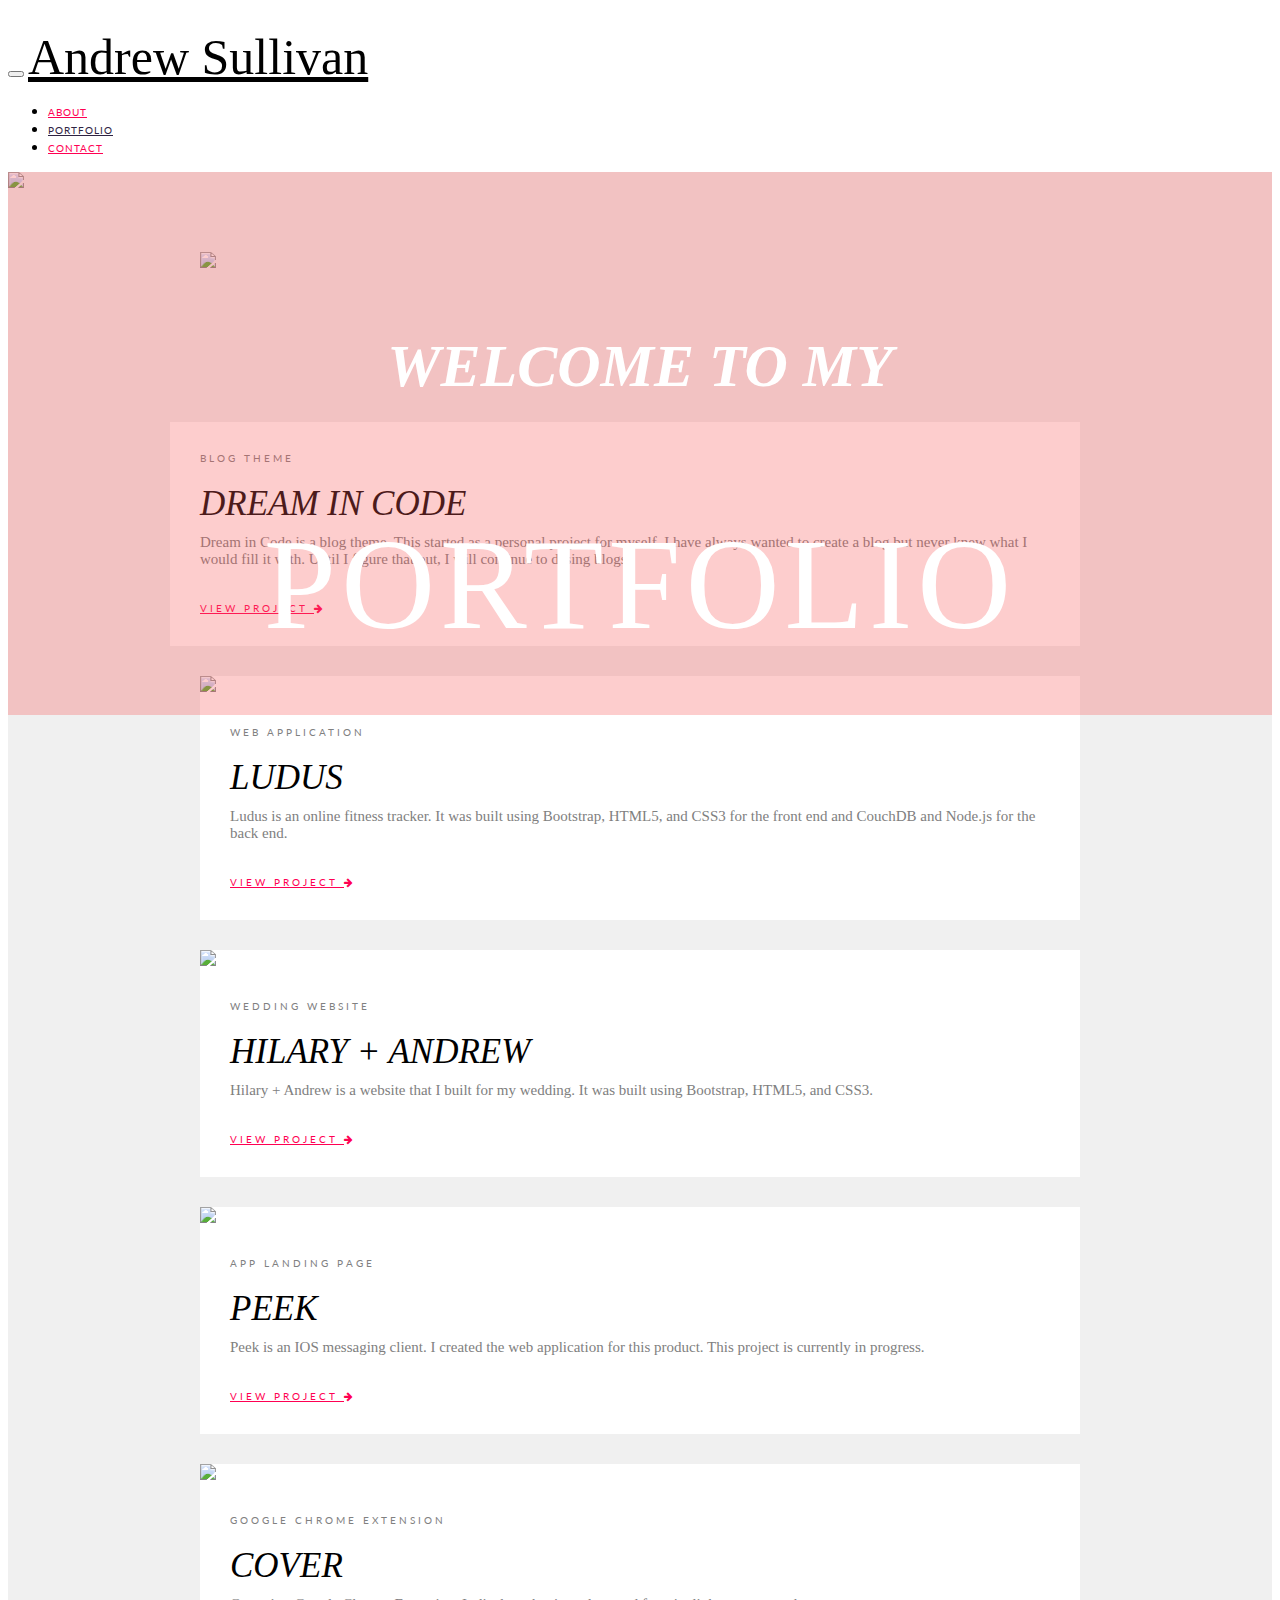
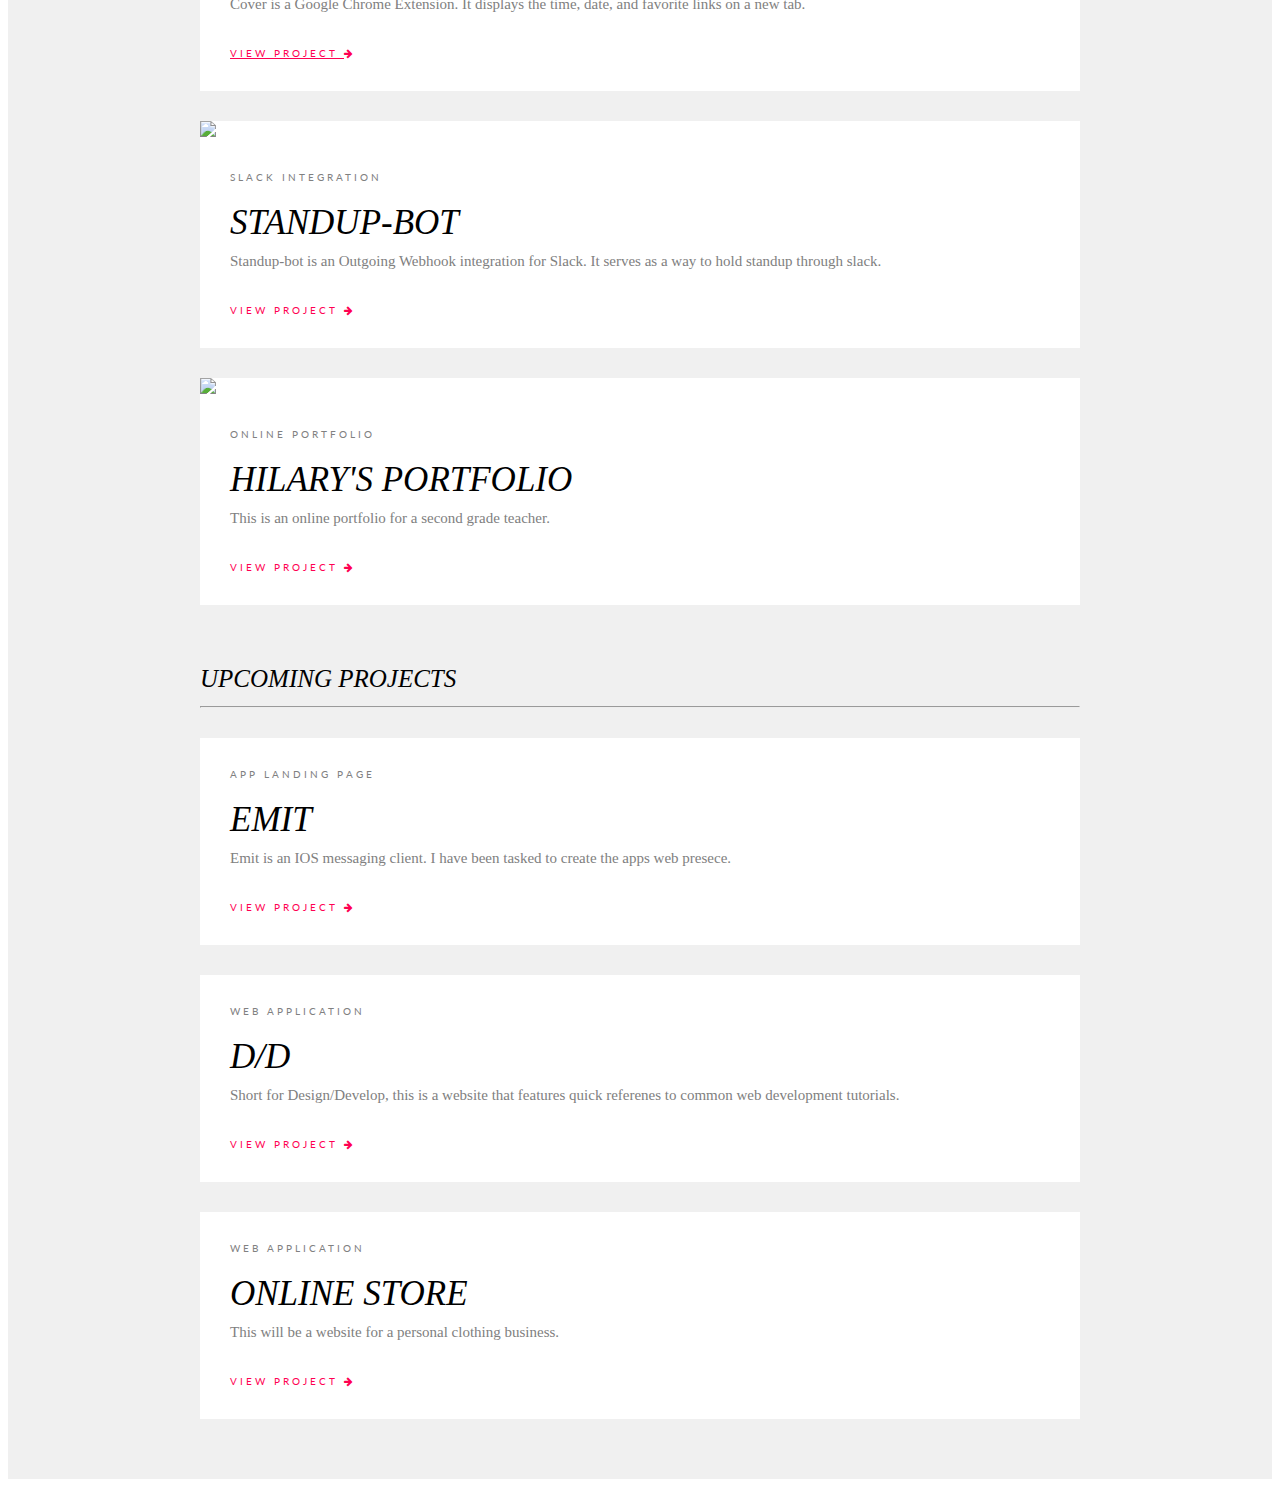
==== portfolio.html @ d357f7a8 "added contact page" ====
<!DOCTYPE html>
<html lang="en">
  <head>
    <meta charset="utf-8">
    <meta http-equiv="X-UA-Compatible" content="IE=edge">
    <meta name="viewport" content="width=device-width, initial-scale=1">
    <meta name="description" content="">
    <meta name="author" content="">

    <title>Andrew Sullivan - Portfolio</title>

    <!-- Bootstrap core CSS -->
    <link href="css/bootstrap.min.css" rel="stylesheet">

    <!-- Custom styles for this template -->
    <link href="landing.css" rel="stylesheet">

    <!-- Custom Fonts -->
    <link href='http://fonts.googleapis.com/css?family=Lato:400,100,300,700,900' rel='stylesheet' type='text/css'>
    <link rel="stylesheet" href="https://maxcdn.bootstrapcdn.com/font-awesome/4.4.0/css/font-awesome.min.css">
    <link rel="stylesheet" href="https://cdn.rawgit.com/konpa/devicon/89f2f44ba07ea3fff7e561c2142813b278c2d6c6/devicon.min.css">

    <script src="js/ie-emulation-modes-warning.js"></script>

    <script src="https://ajax.googleapis.com/ajax/libs/jquery/1.11.3/jquery.min.js"></script>

  </head>

  <body>

    <nav class="navbar">
      <div class="container">
        <div class="navbar-header">
          <button type="button" class="navbar-toggle collapsed" data-toggle="collapse" data-target="#navbar" aria-expanded="false" aria-controls="navbar">
            <span class="sr-only">Toggle navigation</span>
            <span class="icon-bar"></span>
            <span class="icon-bar"></span>
            <span class="icon-bar"></span>
          </button>
          <a class="navbar-brand" href="index.html">Andrew Sullivan</a>
        </div>
        <div id="navbar" class="collapse navbar-collapse">
          <ul class="nav navbar-nav navbar-right">
            <li><a href="index.html">about</a></li>
            <li class="active"><a href="#">Portfolio</a></li>
            <li><a href="contact.html">Contact</a></li>
          </ul>
        </div>
      </div>
    </nav>

    <div class="no-padding">
      <div class="container-fluid">
        <div class="row no-gutter">
          <div class="col-md-12">
            <div class="portfolio-banner">
            <div class="color-layer-3"></div>
            <img src="img/banner/portfolio-3.jpg" style="width:100%">              
              <div class="banner-heading">
                <h1>Welcome to my</h1>
                <h2>portfolio</h2>
                <!-- <h3>This is home to projects that I have made and some that I am still making.  Some of these have been made for other people, but most are my own passion projects.</h3>
                <h3><a class="btn btn-custom" href="#portfolio" role="button">Take a look</a></h3> -->
              </div>
            </div>
          </div>
      </div>
    </div>

    <div class="portfolio-container" id="portfolio">
      <div class="row">
        <div class="col-md-6 col-sm-12">
          <div class="portfolio-image-large">
            <img src="img/dreamincode/ast2-edit-2.jpg" style="width:100%">
          </div>
        </div>
        <div class="spacing"></div>
        <div class="spacing"></div>
        <div class="spacing"></div>
        <div class="spacing"></div>
        <div class="spacing"></div>
        <div class="col-md-6 col-sm-12">
          <div class="portfolio-item-large">
            <div class="portfolio-category">blog theme</div>
            <div class="portfolio-title">Dream in Code</div>
            <div class="portfolio-description">Dream in Code is a blog theme.  This started as a personal project for myself.  I have always wanted to create a blog but never knew what I would fill it with.  Until I figure that out, I will continue to desing blogs.</div>
            <a class="portfolio-link" href="http://atsullivan.github.io/CodeBlog/" target="_blank">view project <i class="fa fa-arrow-right"></i></a>
            <div class="spacing"></div>
          </div>
        </div>
      </div>
      <div class="row">
        <div class="col-md-4">
          <div class="portfolio-item">
            <img src="img/ludus/bg7.jpg" style="width:100%">
            <div class="portfolio-category">web application</div>
            <div class="portfolio-title">Ludus</div>
            <div class="portfolio-description">Ludus is an online fitness tracker.  It was built using Bootstrap, HTML5, and CSS3 for the front end and CouchDB and Node.js for the back end.</div>
            <a class="portfolio-link" href="http://atsullivan.github.io/Ludus1/" target="_blank">view project <i class="fa fa-arrow-right"></i></a>
          </div>
        </div>
        <div class="col-md-4">
          <div class="portfolio-item">
            <img src="img/ha/bg.jpg" style="width:100%">
            <div class="portfolio-category">wedding website</div>
            <div class="portfolio-title">Hilary + Andrew</div>
            <div class="portfolio-description">Hilary + Andrew is a website that I built for my wedding.  It was built using Bootstrap, HTML5, and CSS3.</div>
            <a class="portfolio-link" href="http://atsullivan.github.io/Wedding/" target="_blank">view project <i class="fa fa-arrow-right"></i></a>
          </div>
        </div>
        <div class="col-md-4">
          <div class="portfolio-item">
            <img src="img/peek.jpg" style="width:100%">
            <div class="portfolio-category">app landing page</div>
            <div class="portfolio-title">Peek</div>
            <div class="portfolio-description">Peek is an IOS messaging client.  I created the web application for this product.  This project is currently in progress.</div>
            <a class="portfolio-link" href="http://atsullivan.github.io/Peek/" target="_blank">view project <i class="fa fa-arrow-right"></i></a>
          </div>
        </div>
      </div>






      <div class="row">
        <div class="col-md-4">
          <div class="portfolio-item">
            <img src="img/cover.jpg" style="width:100%">
            <div class="portfolio-category">Google Chrome Extension</div>
            <div class="portfolio-title">Cover</div>
            <div class="portfolio-description">Cover is a Google Chrome Extension.  It displays the time, date, and favorite links on a new tab.</div>
            <a class="portfolio-link" href="https://github.com/atsullivan/newtab" target="_blank">view project <i class="fa fa-arrow-right"></i></a>
          </div>
        </div>
        <div class="col-md-4">
          <div class="portfolio-item">
            <img src="img/slackbot.jpg" style="width:100%">
            <div class="portfolio-category">slack integration</div>
            <div class="portfolio-title">Standup-bot</div>
            <div class="portfolio-description">Standup-bot is an Outgoing Webhook integration for Slack.  It serves as a way to hold standup through slack.</div>
            <a class="portfolio-link">view project <i class="fa fa-arrow-right"></i></a>
          </div>
        </div>
        <div class="col-md-4">
          <div class="portfolio-item">
            <img src="img/hp.jpg" style="width:100%">
            <div class="portfolio-category">online portfolio</div>
            <div class="portfolio-title">Hilary's Portfolio</div>
            <div class="portfolio-description">This is an online portfolio for a second grade teacher.</div>
            <a class="portfolio-link">view project <i class="fa fa-arrow-right"></i></a>
          </div>
        </div>
      </div>
      <div class="spacing"></div>
      <div class="spacing"></div>



      <div class="upcoming-header">
        Upcoming Projects
        <hr>
      </div>
      <div class="row">
        <div class="col-md-4">
          <div class="portfolio-item">
            <div class="portfolio-category">App landing page</div>
            <div class="portfolio-title">Emit</div>
            <div class="portfolio-description">Emit is an IOS messaging client.  I have been tasked to create the apps web presece.</div>
            <a class="portfolio-link">view project <i class="fa fa-arrow-right"></i></a>
          </div>
        </div>
        <div class="col-md-4">
          <div class="portfolio-item">
            <div class="portfolio-category">web application</div>
            <div class="portfolio-title">d/d</div>
            <div class="portfolio-description">Short for Design/Develop, this is a website that features quick referenes to common web development tutorials.</div>
            <a class="portfolio-link">view project <i class="fa fa-arrow-right"></i></a>
          </div>
        </div>
        <div class="col-md-4">
          <div class="portfolio-item">
            <div class="portfolio-category">web application</div>
            <div class="portfolio-title">Online Store</div>
            <div class="portfolio-description">This will be a website for a personal clothing business.</div>
            <a class="portfolio-link">view project <i class="fa fa-arrow-right"></i></a>
          </div>
        </div>
      </div>

      <div class="spacing"></div>
      <div class="spacing"></div>



      <!-- <div class="github-banner">
        <img src="img/water.jpg" style="width:100%">
      </div>

      <div class="spacing"></div>
      <div class="spacing"></div> -->


    </div>

    <script type="text/javascript">
      $(function() {
        $('a[href*=#]:not([href=#])').click(function() {
          if (location.pathname.replace(/^\//,'') == this.pathname.replace(/^\//,'') && location.hostname == this.hostname) {
            var target = $(this.hash);
            target = target.length ? target : $('[name=' + this.hash.slice(1) +']');
            if (target.length) {
              $('html,body').animate({
                scrollTop: target.offset().top
              }, 1000);
              return false;
            }
          }
        });
      });
    </script>

    <!-- Bootstrap core JavaScript
    ================================================== -->
    <!-- Placed at the end of the document so the pages load faster -->
    <script src="https://ajax.googleapis.com/ajax/libs/jquery/1.11.3/jquery.min.js"></script>
    <script src="js/bootstrap.min.js"></script>
    <!-- IE10 viewport hack for Surface/desktop Windows 8 bug -->
    <script src="js/ie10-viewport-bug-workaround.js"></script>
  </body>
</html>
---- landing.css ----
.no-padding {
     padding: 0;
     margin: 0;
}
.no-gutter > [class*=col-] {
     padding-right: 0;
     padding-left: 0;
}

.attention {
	font-weight: 900;
	color: #660066;
}

.navbar {
	padding-top: 20px;
}

.navbar .navbar-brand {
	color: black;
	font-family: 'Lato', sans-serif;
	font-family: 'RissaTypeface';
	font-size: 50px;
	-webkit-transition: 1s;
	/*font-weight: 900;*/
}

.navbar .navbar-brand:hover {
	color: #FF0052;
}

.navbar .navbar-nav > li > a {
	font-family: 'Lato', sans-serif;
	font-weight: 400;
	color: #FF0052;
	text-transform: uppercase;
	font-size: 10px;
	letter-spacing: 1px;
}

.navbar .navbar-nav > li > a:hover {
	color: #660066;
	background-color: white;
}

.navbar .navbar-nav > .active > a {
	color:  #2F2342;
}

.portfolio-banner {
	position: relative; 
	background-color: #f0f0f0;
	padding-bottom: 60px;
	/*background-image: url(img/bg.jpg);
	background-size: 100%;
	background-repeat: no-repeat;
	height: 700px;
	position: relative;
	width: 100%;*/
}

.banner-heading {
	position: absolute; 
    top: 120px; 
    left: 0; 
    width: 100%;
    border-width: 5px; 
	/*text-align: center;
	color: white;
	text-transform: uppercase;
	position: absolute;
	top: 200px;
	left: 0;
	width: 100%;*/
}

.banner-heading > h1 {
	font-family: 'Oranienbaum';
	font-style: italic;
	font-size: 60px;
	text-align: center;
	color: white;
	text-transform: uppercase;
}

.banner-heading > h2 {
	font-family: 'Unna';
	font-weight: 400;
	font-size: 130px;
	letter-spacing: 5px;
	text-align: center;
	color: white;
	text-transform: uppercase;
}

.banner-heading > h3 {
	font-family: 'Gidole';
	color: gray;
	color: white;
	width: 74%;
   	padding-left: 50%;
   	padding-bottom: 30px;
}

.banner h1 {
	text-align: left;
	color: #FF0052;
	padding-top: 50%;
	font-family: 'Lato', sans-serif;
	font-weight: 900;
	font-size: 40px;
}

.portfolio-container {
	padding-right: 15vw;
	padding-left: 15vw;
	background-color: #f0f0f0;
}


.portfolio-item-large {
	background-color: white;
	margin-left: -30px;
}

.portfolio-item {
	margin-top: 30px;
	padding-bottom: 30px;
	background-color: white;
}

.portfolio-category {
	font-family: 'Lato', sans-serif;
	font-weight: 400;
	text-transform: uppercase;
	letter-spacing: 3px;
	font-size: 10px;
	color: gray;
	padding-top: 30px;
	padding-bottom: 20px;
	padding-left: 30px;
}

.portfolio-title {
	font-family: 'Oranienbaum';
	font-family: 'Unna';
	font-style: italic;
	text-transform: uppercase;
	font-weight: 600;
	font-weight: 400;
	font-size: 35px;
	padding-left: 30px;
	padding-bottom: 10px;
}

.portfolio-description {
	font-family: 'Gidole';
	font-size: 15px;
	color: gray;
	padding-left: 30px;
	padding-right: 30px;
	padding-bottom: 30px;
}

.portfolio-link {
	padding-left: 30px;
	font-family: 'Lato', sans-serif;
	font-weight: 400;
	text-transform: uppercase;
	letter-spacing: 3px;
	font-size: 10px;
	color: #CFBFA6;
	color: #FF0052;
	-webkit-transition: 1s;
}

.portfolio-link:hover {
	color: black;
	cursor: pointer;
	text-decoration: none;
}

.upcoming-header {
	font-family: 'Unna';
	font-style: italic;
	text-transform: uppercase;
	font-weight: 600;
	font-weight: 400;
	font-size: 25px;
}

hr {
	display: block;
    margin-top: 0.5em;
    margin-bottom: 0.5em;
    margin-left: auto;
    margin-right: auto;
    border-style: inset;
    border-width: 1px;
}

.spacing {
	height: 30px;
}

.image-1 {
	background-image: url(img/wedding-3.jpg);
	background-size: 100%;
	height: 600px;
}

.color-layer-3 {
    background-color: rgba(247, 91, 91, 0.3);
    position: absolute;
    top: 0;
    left: 0;
    width: 100%;
    height: 543px;
}

.color-layer-4 {
    background-color: rgba(247, 91, 91, 0.3);
    position: absolute;
    top: 0;
    left: 0;
    width: 100%;
    height: 100%;
}

.intro {
	padding-top: 80px;
	padding-bottom: 80px;
	padding-left: 140px;
	padding-right: 140px;
}

.intro h1 {
	font-family: 'Pier Sans';
	font-weight: 600;
	font-size: 28px;
	color: #2F2342;
	letter-spacing: 1px;
	border-left: 5px solid #FF0052;
	padding-left: 10px;
}

.intro h2 {
	font-family: 'Lato', sans-serif;
	font-weight: 400;
	font-size: 22px;
	letter-spacing: 1px;
	line-height: 35px;
}

.extra-section {
	background-color: #E84545;
	padding-top: 80px;
	padding-bottom: 80px;
	padding-left: 160px;
	padding-right: 160px;
	text-align: center;
}

.philosophy-section {
	position: relative; 
	color: white;
}

.philosophy-section > .philosophy-content {
	position: absolute;
   	top: 200px; 
   	left: 0; 
   	width: 90%;
   	padding-left: 50%;
   	padding-top: 5%;
}

.philosophy-section > .philosophy-content > h1 {
	font-family: 'Pier Sans';
	/*font-weight: 600;*/
	font-size: 28px;
	letter-spacing: 1px;
	border-left: 5px solid #FF0052;
	padding-left: 10px;
}

.philosophy-section > .philosophy-content > h2 {
	font-family: 'Lato', sans-serif;
	font-weight: 400;
	font-size: 22px;
	letter-spacing: 1px;
	line-height: 35px;
	padding-bottom: 30px;
	padding-top: 15px;
}

.btn-custom {
	font-family: 'Lato', sans-serif;
	font-weight: 400;
	font-size: 22px;
	text-transform: uppercase;
	letter-spacing: 3px;
	line-height: 35px;
	border: 2px solid white;
	border-radius: 0;
	color: white;
	-webkit-transition: 1s;
}

.btn-custom:hover {
	color: #FF0052;
	background-color: white;
}

.skill {
	font-size: 90px;
	text-align: center;
	background-color: #E84545;
	padding-top: 30px;
	padding-bottom: 30px;
}

.footer {
	background-color: #E84545;
}

.contact-banner {
	position: relative; 
}

.contact-banner-text {
	position: absolute; 
    top: 180px; 
    left: 0; 
    width: 100%;
    text-align: center;
}

.contact-banner > .contact-banner-text > h1 {
    font-family: 'Oranienbaum';
	font-style: italic;
	font-size: 100px;
	color: white;
	text-transform: uppercase;
	margin-bottom: -10px;
}

.email {
	font-size: 20px;
	font-family: 'Lato', sans-serif;
	color: white;
	cursor: pointer;
	text-transform: uppercase;
	font-weight: 300;
	letter-spacing: 3px;
	-webkit-transition: 1s;
}

.email:hover {
	text-decoration: none;
	color: #FF0052;
}

.contact {
	/*padding-top: 80px;
	padding-bottom: 80px;
	padding-left: 140px;
	padding-right: 140px;*/
}

.contact h1 {
	font-family: 'Pier Sans';
	font-weight: 600;
	font-size: 28px;
	color: #2F2342;
	letter-spacing: 1px;
	border-left: 5px solid #FF0052;
	padding-left: 10px;
}

.contact-2 {
	padding-top: 100px;
	padding-bottom: 100px;
	text-align: center;
	font-size: 60px;
}

.social {
	text-transform: none;
}

.social:hover {
	cursor: pointer;
}

.pinterest {
	background-color: #cb2027;
}

.pinterest:hover {
	background-color: #DB6368;
}

.linkedin {
	background-color: #007bb5;
}

.linkedin:hover {
	background-color: #4DA3CB;
}

.github {
	background-color: #333;
}

.github:hover {
	background-color: #707070;
}

.facebook {
	background-color: #3b5998;
}

.facebook:hover {
	background-color: #768BB7;
}

.googleplus {
	background-color: #dd4b39;
}

.googleplus:hover {
	background-color: #E78174;
}

.mail {
	background-color: #FF0052;
}

.mail:hover {
	background-color: #FF4D86;
}
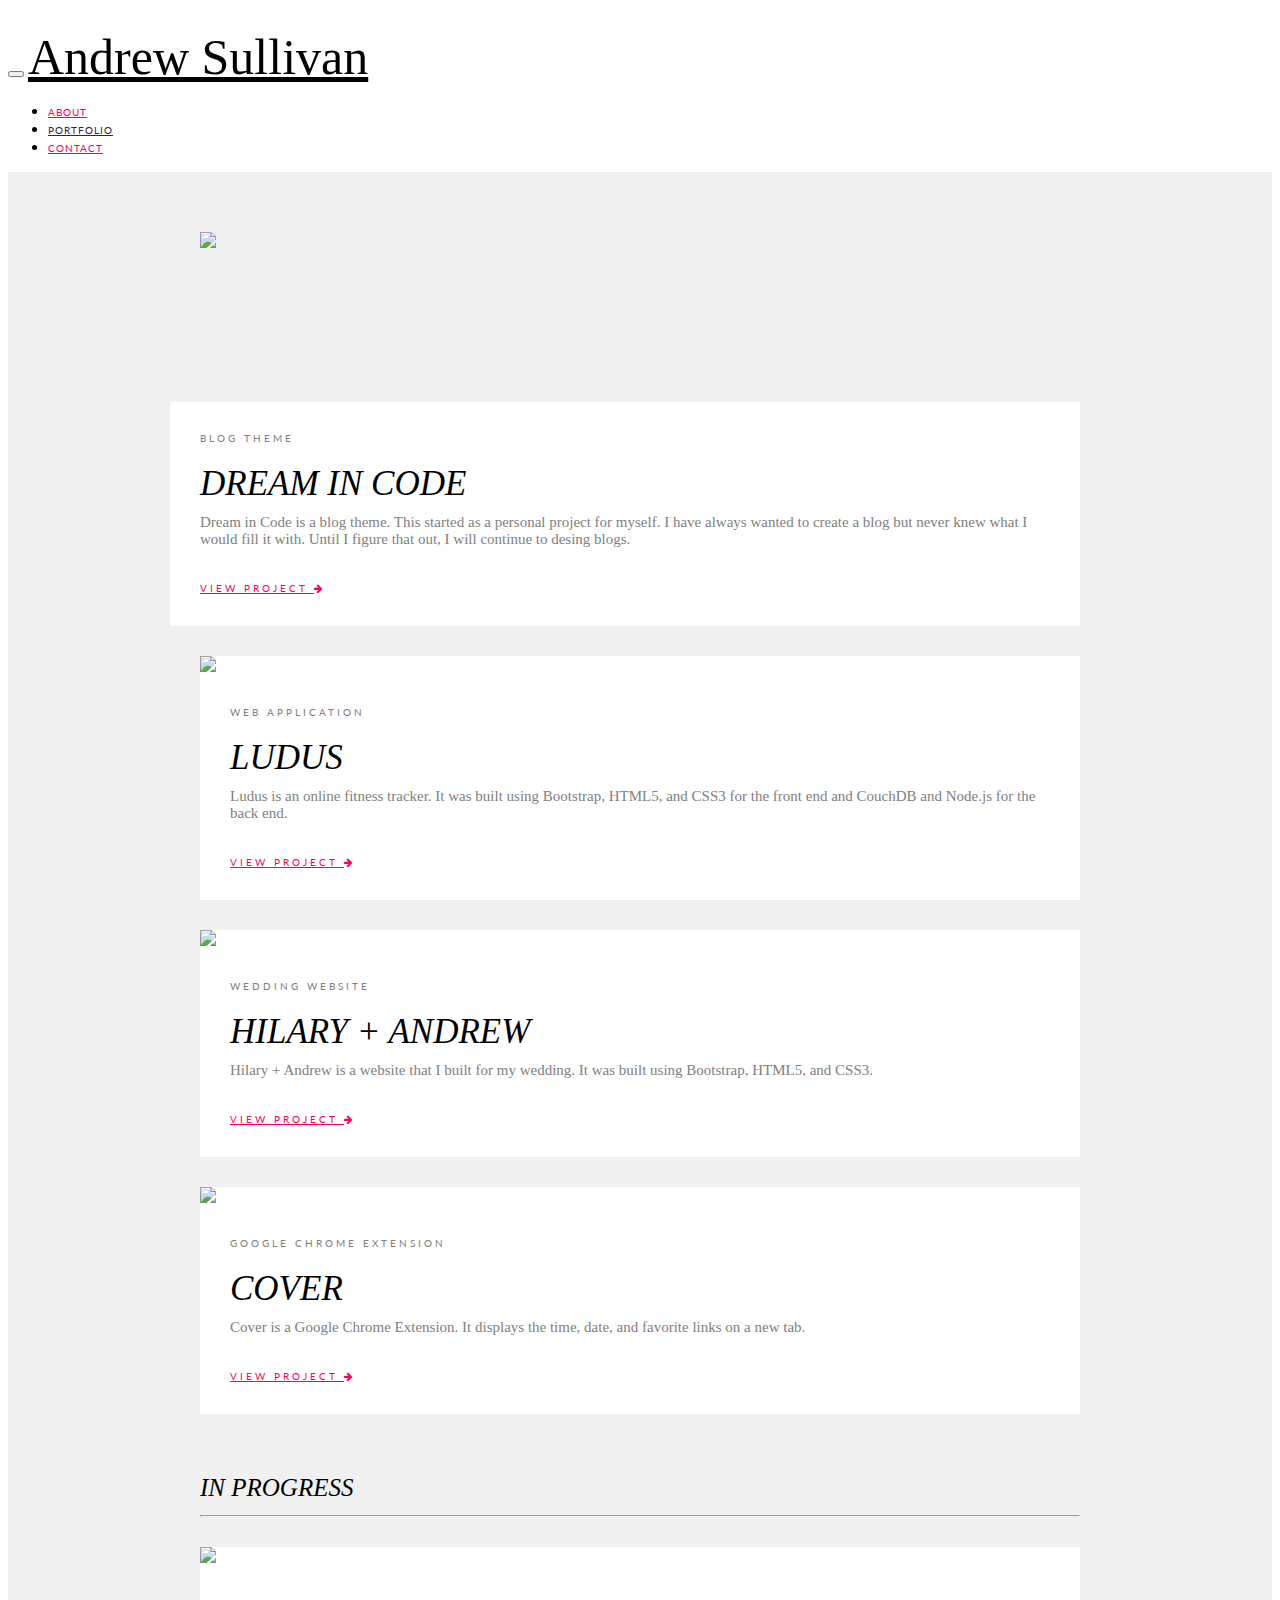
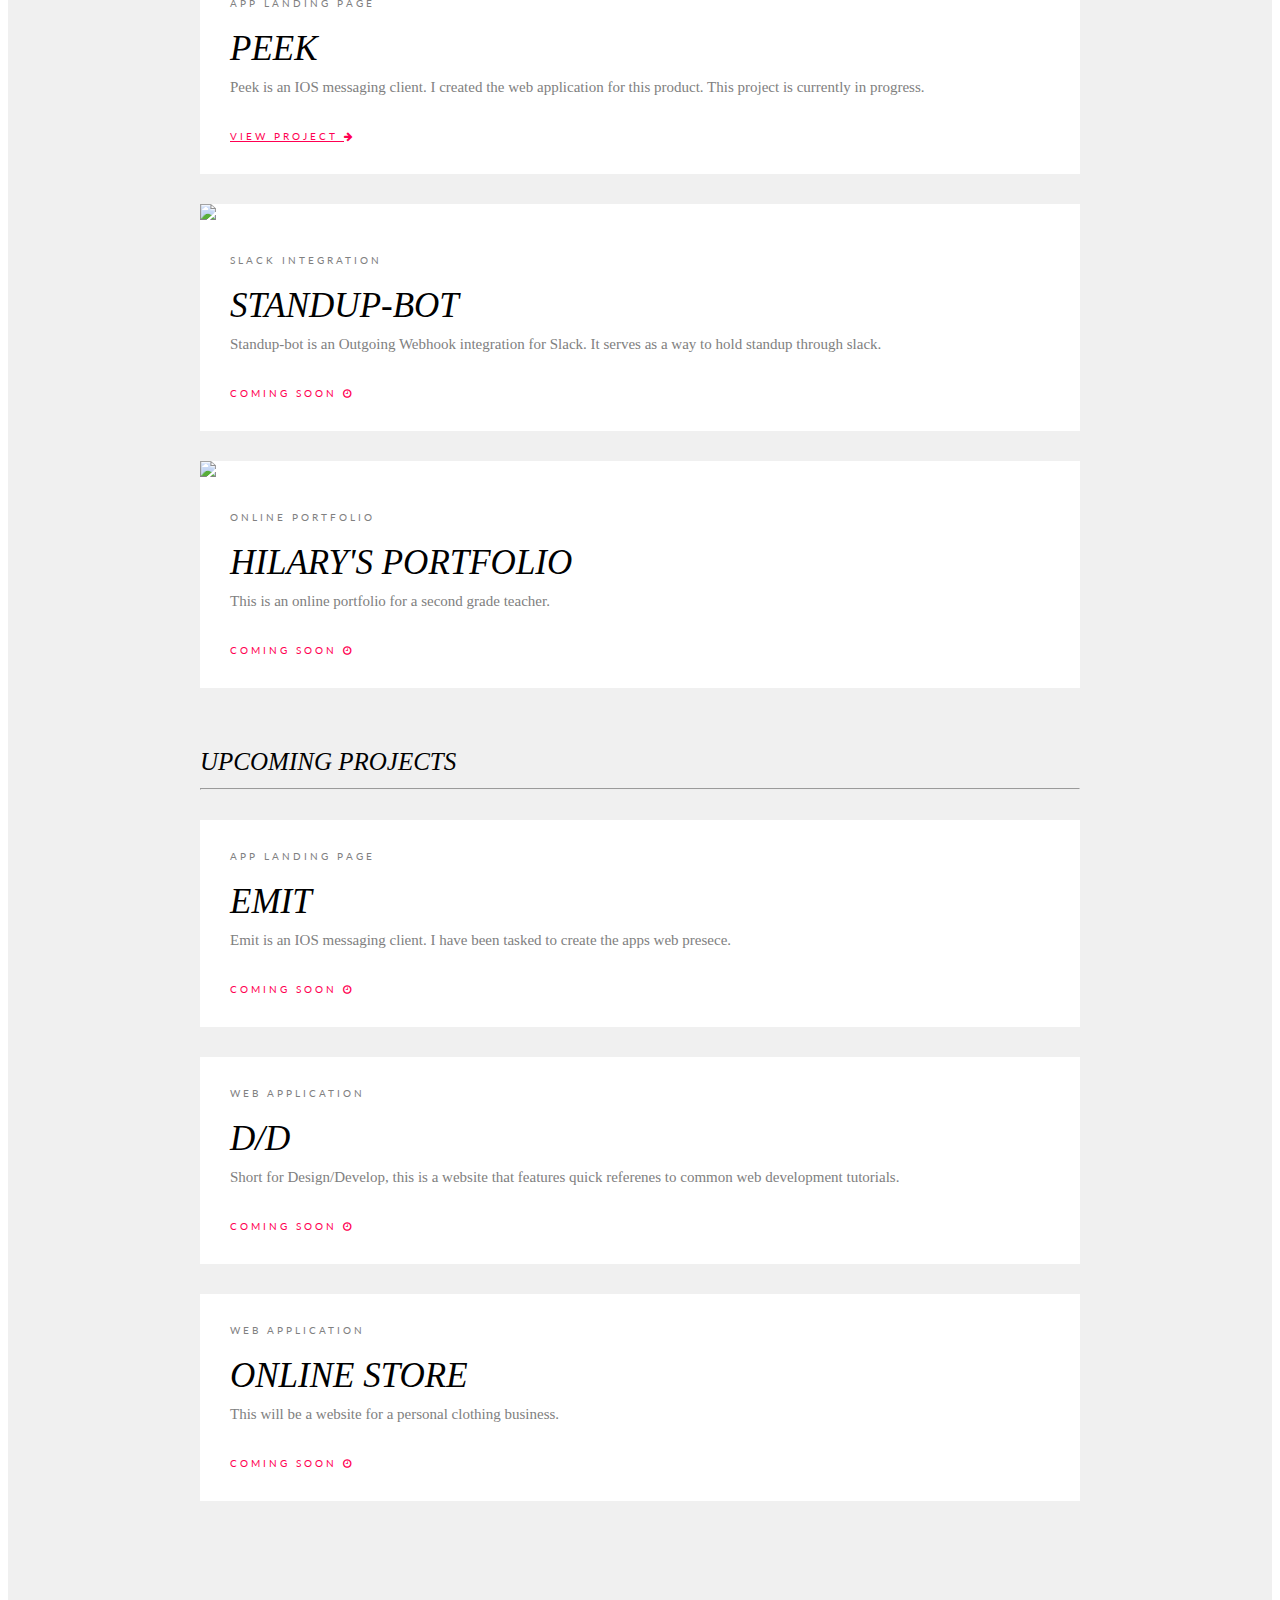
==== commit 7f26facc: "deleted unnecessary code." ====
--- a/portfolio.html
+++ b/portfolio.html
@@ -19,15 +19,13 @@
     <link href='http://fonts.googleapis.com/css?family=Lato:400,100,300,700,900' rel='stylesheet' type='text/css'>
     <link rel="stylesheet" href="https://maxcdn.bootstrapcdn.com/font-awesome/4.4.0/css/font-awesome.min.css">
     <link rel="stylesheet" href="https://cdn.rawgit.com/konpa/devicon/89f2f44ba07ea3fff7e561c2142813b278c2d6c6/devicon.min.css">
-
+    
     <script src="js/ie-emulation-modes-warning.js"></script>
-
     <script src="https://ajax.googleapis.com/ajax/libs/jquery/1.11.3/jquery.min.js"></script>
 
   </head>
 
   <body>
-
     <nav class="navbar">
       <div class="container">
         <div class="navbar-header">
@@ -49,26 +47,10 @@
       </div>
     </nav>
 
-    <div class="no-padding">
-      <div class="container-fluid">
-        <div class="row no-gutter">
-          <div class="col-md-12">
-            <div class="portfolio-banner">
-            <div class="color-layer-3"></div>
-            <img src="img/banner/portfolio-3.jpg" style="width:100%">              
-              <div class="banner-heading">
-                <h1>Welcome to my</h1>
-                <h2>portfolio</h2>
-                <!-- <h3>This is home to projects that I have made and some that I am still making.  Some of these have been made for other people, but most are my own passion projects.</h3>
-                <h3><a class="btn btn-custom" href="#portfolio" role="button">Take a look</a></h3> -->
-              </div>
-            </div>
-          </div>
-      </div>
-    </div>
-
     <div class="portfolio-container" id="portfolio">
       <div class="row">
+      <div class="spacing"></div>
+      <div class="spacing"></div>
         <div class="col-md-6 col-sm-12">
           <div class="portfolio-image-large">
             <img src="img/dreamincode/ast2-edit-2.jpg" style="width:100%">
@@ -110,28 +92,30 @@
         </div>
         <div class="col-md-4">
           <div class="portfolio-item">
+            <img src="img/cover.jpg" style="width:100%">
+            <div class="portfolio-category">Google Chrome Extension</div>
+            <div class="portfolio-title">Cover</div>
+            <div class="portfolio-description">Cover is a Google Chrome Extension.  It displays the time, date, and favorite links on a new tab.</div>
+            <a class="portfolio-link" href="https://github.com/atsullivan/newtab" target="_blank">view project <i class="fa fa-arrow-right"></i></a>
+          </div>
+        </div>
+      </div>
+
+      <div class="spacing"></div>
+      <div class="spacing"></div>
+      <div class="upcoming-header">
+        In Progress
+        <hr>
+      </div>
+
+      <div class="row">
+        <div class="col-md-4">
+          <div class="portfolio-item">
             <img src="img/peek.jpg" style="width:100%">
             <div class="portfolio-category">app landing page</div>
             <div class="portfolio-title">Peek</div>
             <div class="portfolio-description">Peek is an IOS messaging client.  I created the web application for this product.  This project is currently in progress.</div>
             <a class="portfolio-link" href="http://atsullivan.github.io/Peek/" target="_blank">view project <i class="fa fa-arrow-right"></i></a>
-          </div>
-        </div>
-      </div>
-
-
-
-
-
-
-      <div class="row">
-        <div class="col-md-4">
-          <div class="portfolio-item">
-            <img src="img/cover.jpg" style="width:100%">
-            <div class="portfolio-category">Google Chrome Extension</div>
-            <div class="portfolio-title">Cover</div>
-            <div class="portfolio-description">Cover is a Google Chrome Extension.  It displays the time, date, and favorite links on a new tab.</div>
-            <a class="portfolio-link" href="https://github.com/atsullivan/newtab" target="_blank">view project <i class="fa fa-arrow-right"></i></a>
           </div>
         </div>
         <div class="col-md-4">
@@ -140,7 +124,7 @@
             <div class="portfolio-category">slack integration</div>
             <div class="portfolio-title">Standup-bot</div>
             <div class="portfolio-description">Standup-bot is an Outgoing Webhook integration for Slack.  It serves as a way to hold standup through slack.</div>
-            <a class="portfolio-link">view project <i class="fa fa-arrow-right"></i></a>
+            <a class="portfolio-category coming-soon">coming soon <i class="fa fa-clock-o"></i></a>
           </div>
         </div>
         <div class="col-md-4">
@@ -149,14 +133,12 @@
             <div class="portfolio-category">online portfolio</div>
             <div class="portfolio-title">Hilary's Portfolio</div>
             <div class="portfolio-description">This is an online portfolio for a second grade teacher.</div>
-            <a class="portfolio-link">view project <i class="fa fa-arrow-right"></i></a>
+            <a class="portfolio-category coming-soon">coming soon <i class="fa fa-clock-o"></i></a>
           </div>
         </div>
       </div>
       <div class="spacing"></div>
       <div class="spacing"></div>
-
-
 
       <div class="upcoming-header">
         Upcoming Projects
@@ -168,7 +150,7 @@
             <div class="portfolio-category">App landing page</div>
             <div class="portfolio-title">Emit</div>
             <div class="portfolio-description">Emit is an IOS messaging client.  I have been tasked to create the apps web presece.</div>
-            <a class="portfolio-link">view project <i class="fa fa-arrow-right"></i></a>
+            <a class="portfolio-category coming-soon">coming soon <i class="fa fa-clock-o"></i></a>
           </div>
         </div>
         <div class="col-md-4">
@@ -176,7 +158,7 @@
             <div class="portfolio-category">web application</div>
             <div class="portfolio-title">d/d</div>
             <div class="portfolio-description">Short for Design/Develop, this is a website that features quick referenes to common web development tutorials.</div>
-            <a class="portfolio-link">view project <i class="fa fa-arrow-right"></i></a>
+            <a class="portfolio-category coming-soon">coming soon <i class="fa fa-clock-o"></i></a>
           </div>
         </div>
         <div class="col-md-4">
@@ -184,49 +166,19 @@
             <div class="portfolio-category">web application</div>
             <div class="portfolio-title">Online Store</div>
             <div class="portfolio-description">This will be a website for a personal clothing business.</div>
-            <a class="portfolio-link">view project <i class="fa fa-arrow-right"></i></a>
+            <a class="portfolio-category coming-soon">coming soon <i class="fa fa-clock-o"></i></a>
           </div>
         </div>
       </div>
 
       <div class="spacing"></div>
       <div class="spacing"></div>
-
-
-
-      <!-- <div class="github-banner">
-        <img src="img/water.jpg" style="width:100%">
-      </div>
-
       <div class="spacing"></div>
-      <div class="spacing"></div> -->
-
-
+      <div class="spacing"></div>
     </div>
 
-    <script type="text/javascript">
-      $(function() {
-        $('a[href*=#]:not([href=#])').click(function() {
-          if (location.pathname.replace(/^\//,'') == this.pathname.replace(/^\//,'') && location.hostname == this.hostname) {
-            var target = $(this.hash);
-            target = target.length ? target : $('[name=' + this.hash.slice(1) +']');
-            if (target.length) {
-              $('html,body').animate({
-                scrollTop: target.offset().top
-              }, 1000);
-              return false;
-            }
-          }
-        });
-      });
-    </script>
-
-    <!-- Bootstrap core JavaScript
-    ================================================== -->
-    <!-- Placed at the end of the document so the pages load faster -->
     <script src="https://ajax.googleapis.com/ajax/libs/jquery/1.11.3/jquery.min.js"></script>
     <script src="js/bootstrap.min.js"></script>
-    <!-- IE10 viewport hack for Surface/desktop Windows 8 bug -->
     <script src="js/ie10-viewport-bug-workaround.js"></script>
   </body>
 </html>
--- a/landing.css
+++ b/landing.css
@@ -115,6 +115,7 @@
 	padding-right: 15vw;
 	padding-left: 15vw;
 	background-color: #f0f0f0;
+
 }
 
 
@@ -139,6 +140,15 @@
 	padding-top: 30px;
 	padding-bottom: 20px;
 	padding-left: 30px;
+}
+
+.coming-soon {
+	color: #FF0052;
+}
+
+.coming-soon:hover {
+	text-decoration: none;
+	color: #FF0052;
 }
 
 .portfolio-title {
@@ -268,7 +278,7 @@
 
 .philosophy-section > .philosophy-content {
 	position: absolute;
-   	top: 200px; 
+   	top: 50px; 
    	left: 0; 
    	width: 90%;
    	padding-left: 50%;
@@ -322,6 +332,29 @@
 
 .footer {
 	background-color: #E84545;
+	margin-top: -30px;
+}
+
+.footer > h1 {
+	padding-top: 50px;
+	padding-bottom: 50px;
+	margin-bottom: -30px;
+	padding-right: 15vw;
+	padding-left: 15vw;
+	font-family: 'Oranienbaum';
+	font-family: 'Lato';
+
+	/*font-style: italic;*/
+}
+
+.footer > h1 > a {
+	color: white;
+	-webkit-transition: 1s;
+}
+
+.footer > h1 > a:hover {
+	text-decoration: none;
+	cursor: pointer;
 }
 
 .contact-banner {
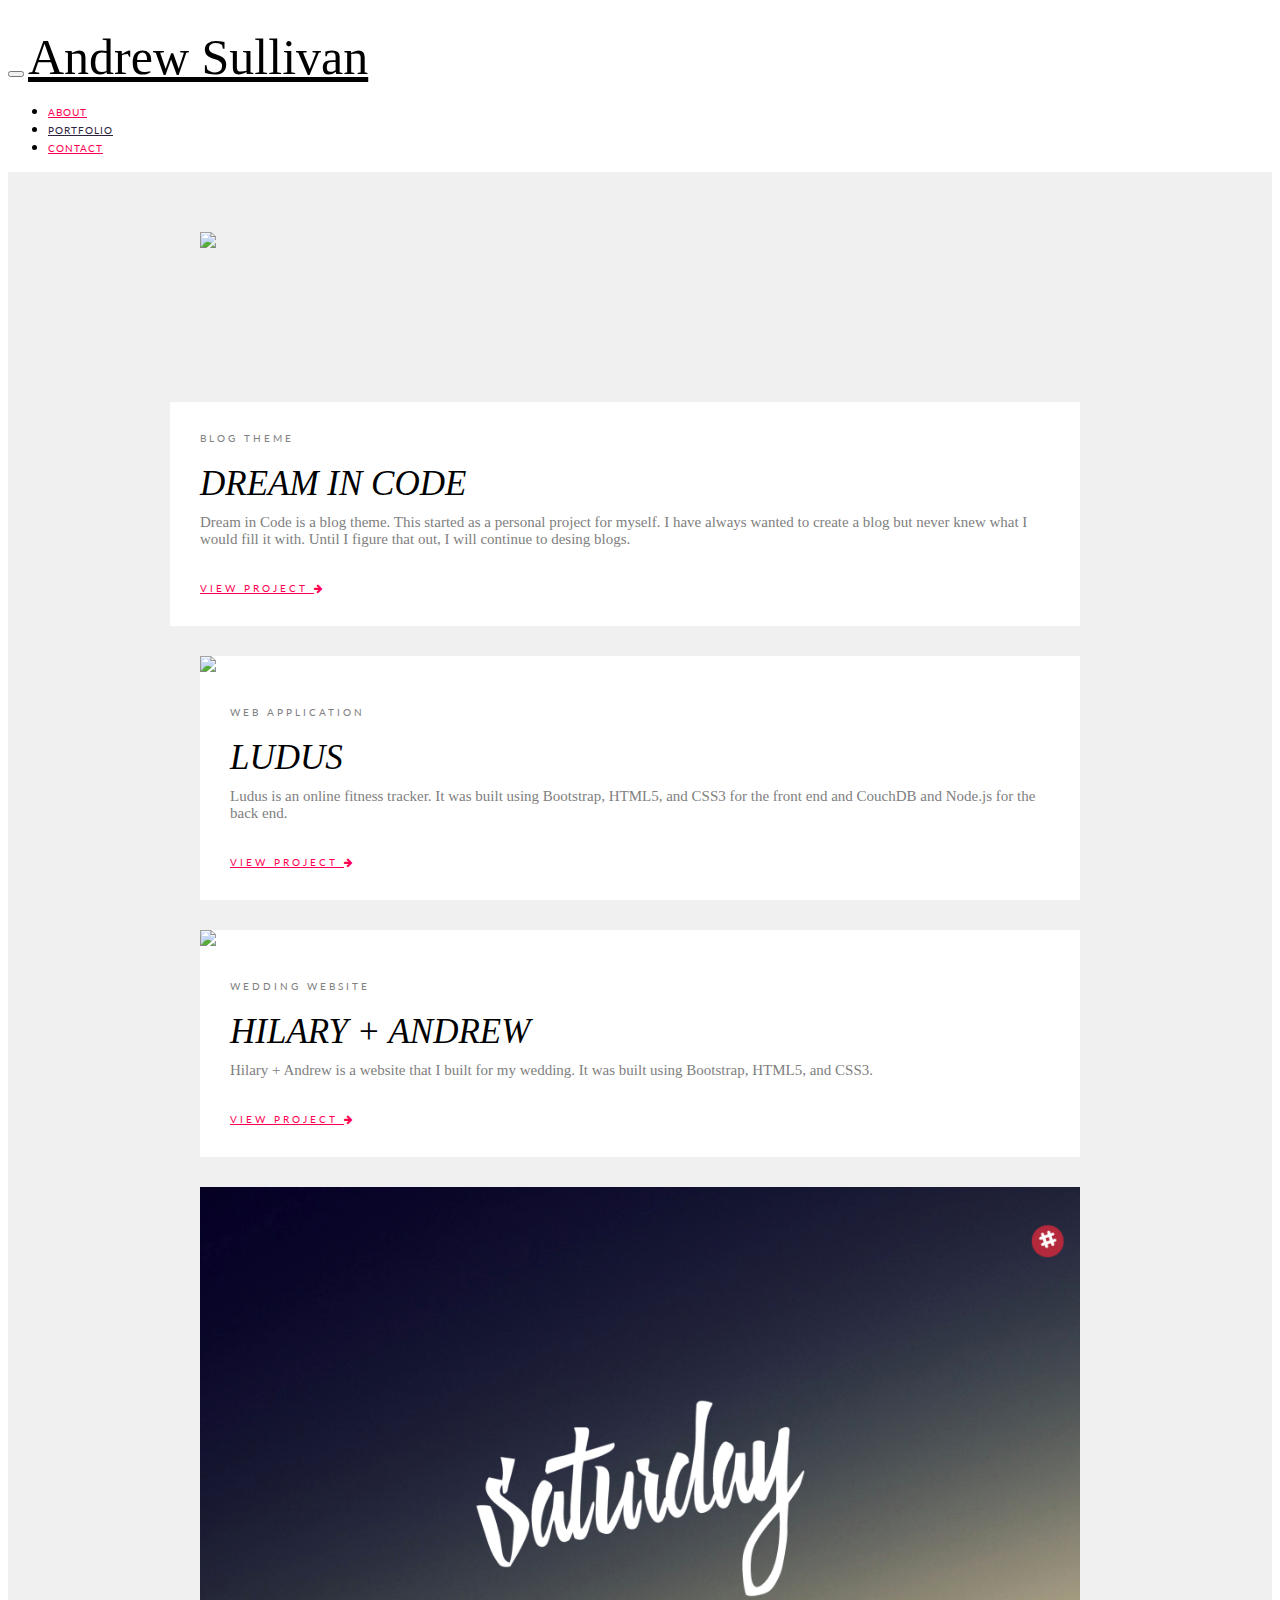
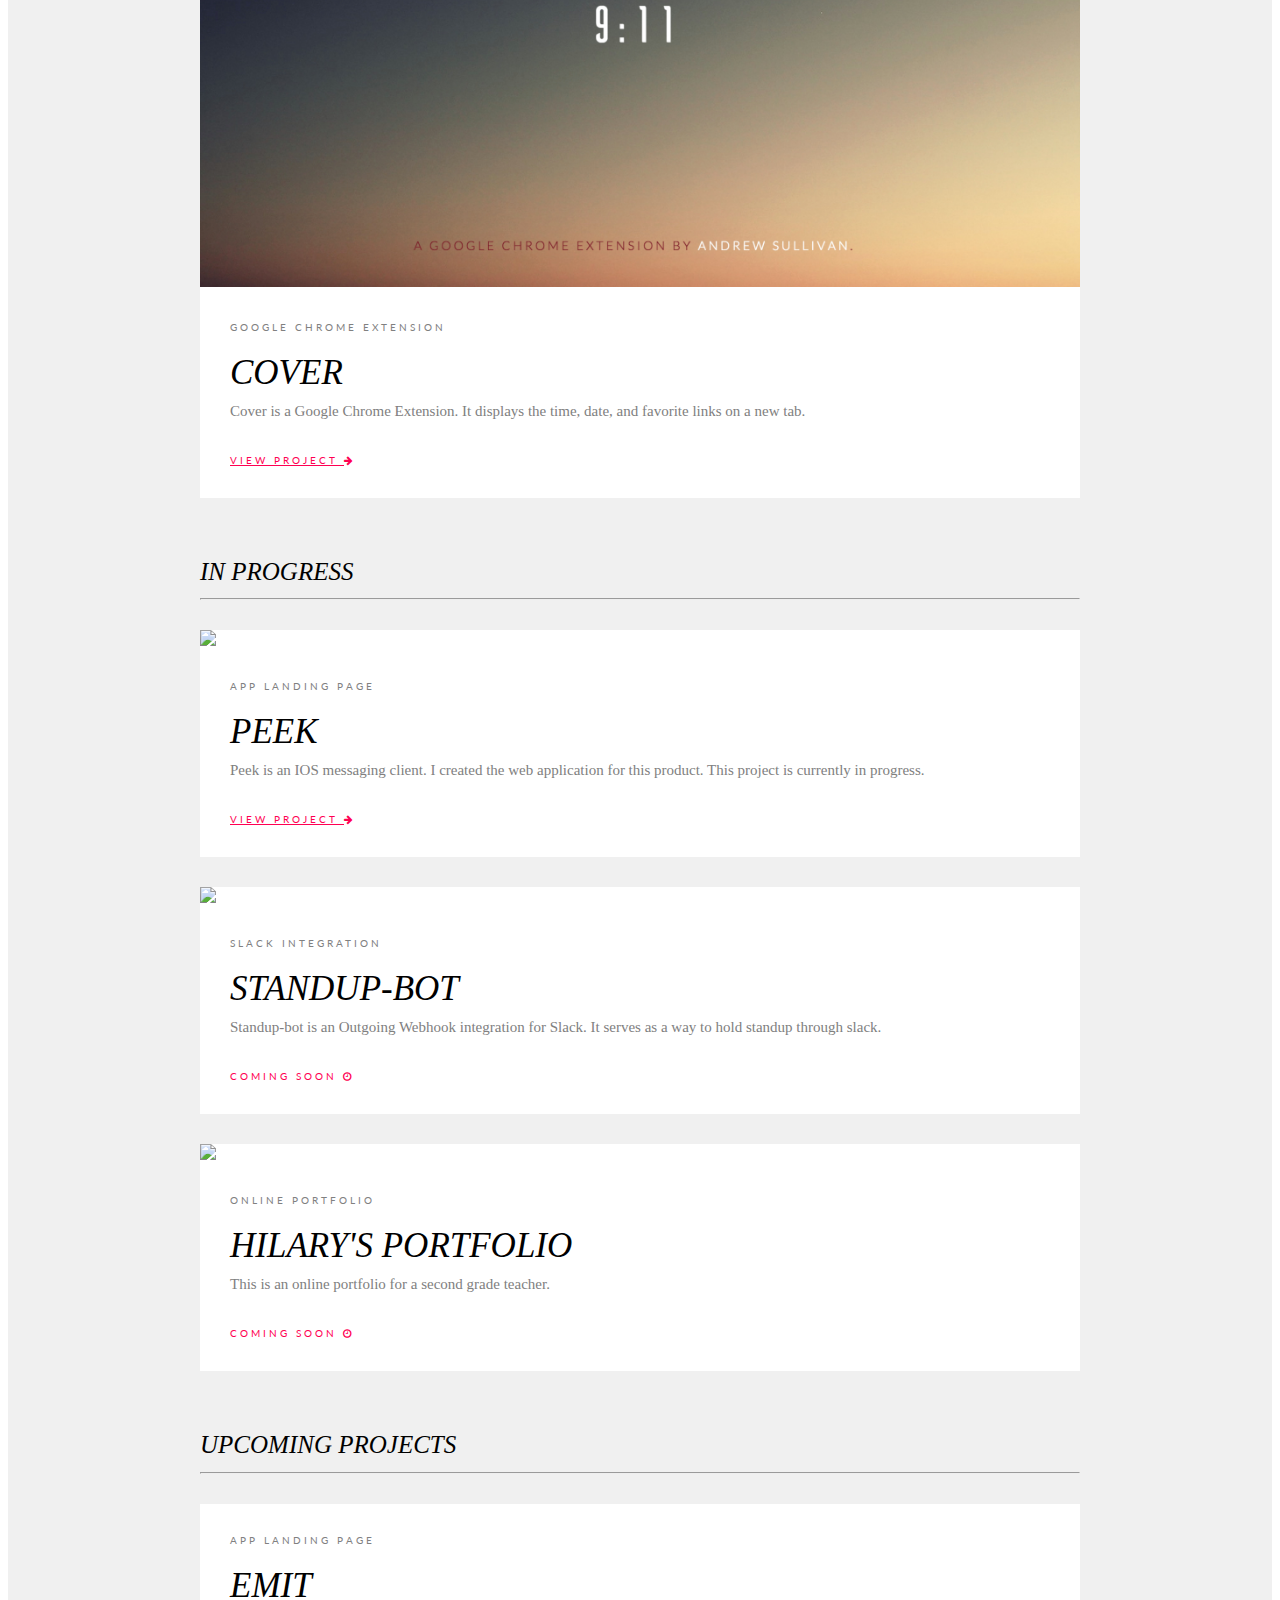
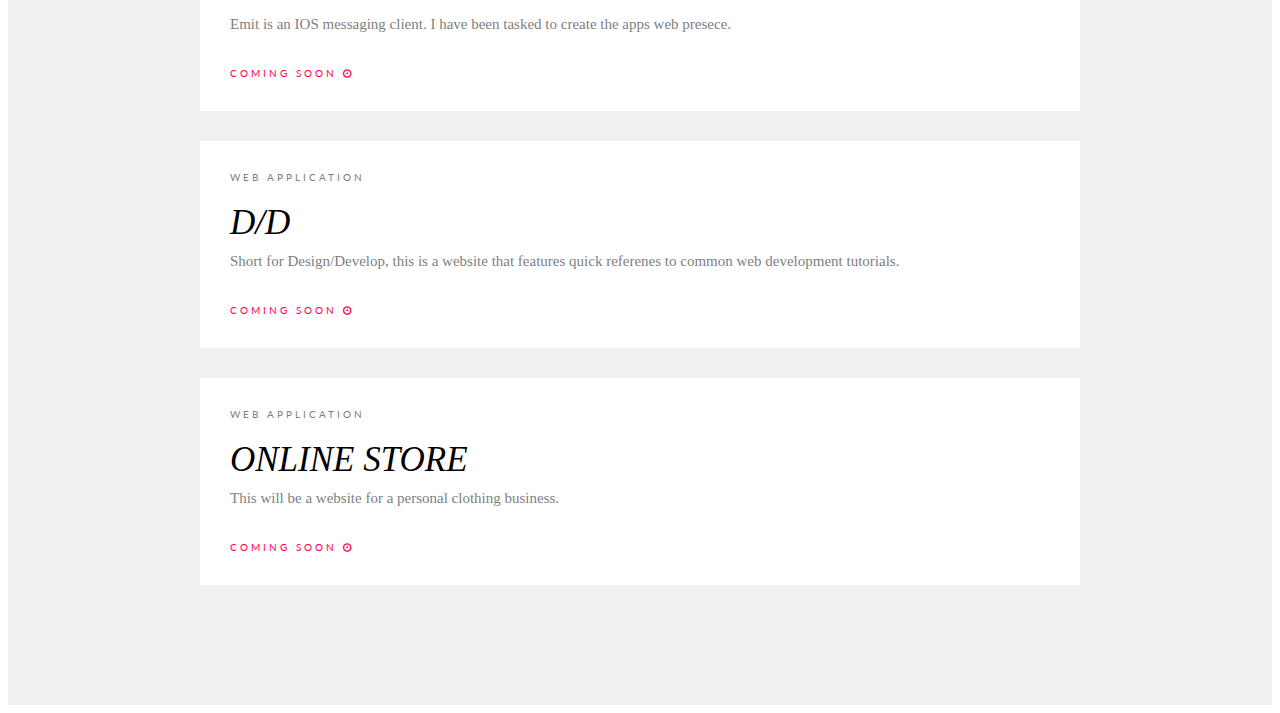
==== commit 3ef234c9: "Changed cover to cover-2!" ====
--- a/portfolio.html
+++ b/portfolio.html
@@ -92,11 +92,11 @@
         </div>
         <div class="col-md-4">
           <div class="portfolio-item">
-            <img src="img/cover.jpg" style="width:100%">
+            <img src="img/cover-2.jpg" style="width:100%">
             <div class="portfolio-category">Google Chrome Extension</div>
             <div class="portfolio-title">Cover</div>
             <div class="portfolio-description">Cover is a Google Chrome Extension.  It displays the time, date, and favorite links on a new tab.</div>
-            <a class="portfolio-link" href="https://github.com/atsullivan/newtab" target="_blank">view project <i class="fa fa-arrow-right"></i></a>
+            <a class="portfolio-link" href="https://github.com/atsullivan/Cover-2" target="_blank">view project <i class="fa fa-arrow-right"></i></a>
           </div>
         </div>
       </div>
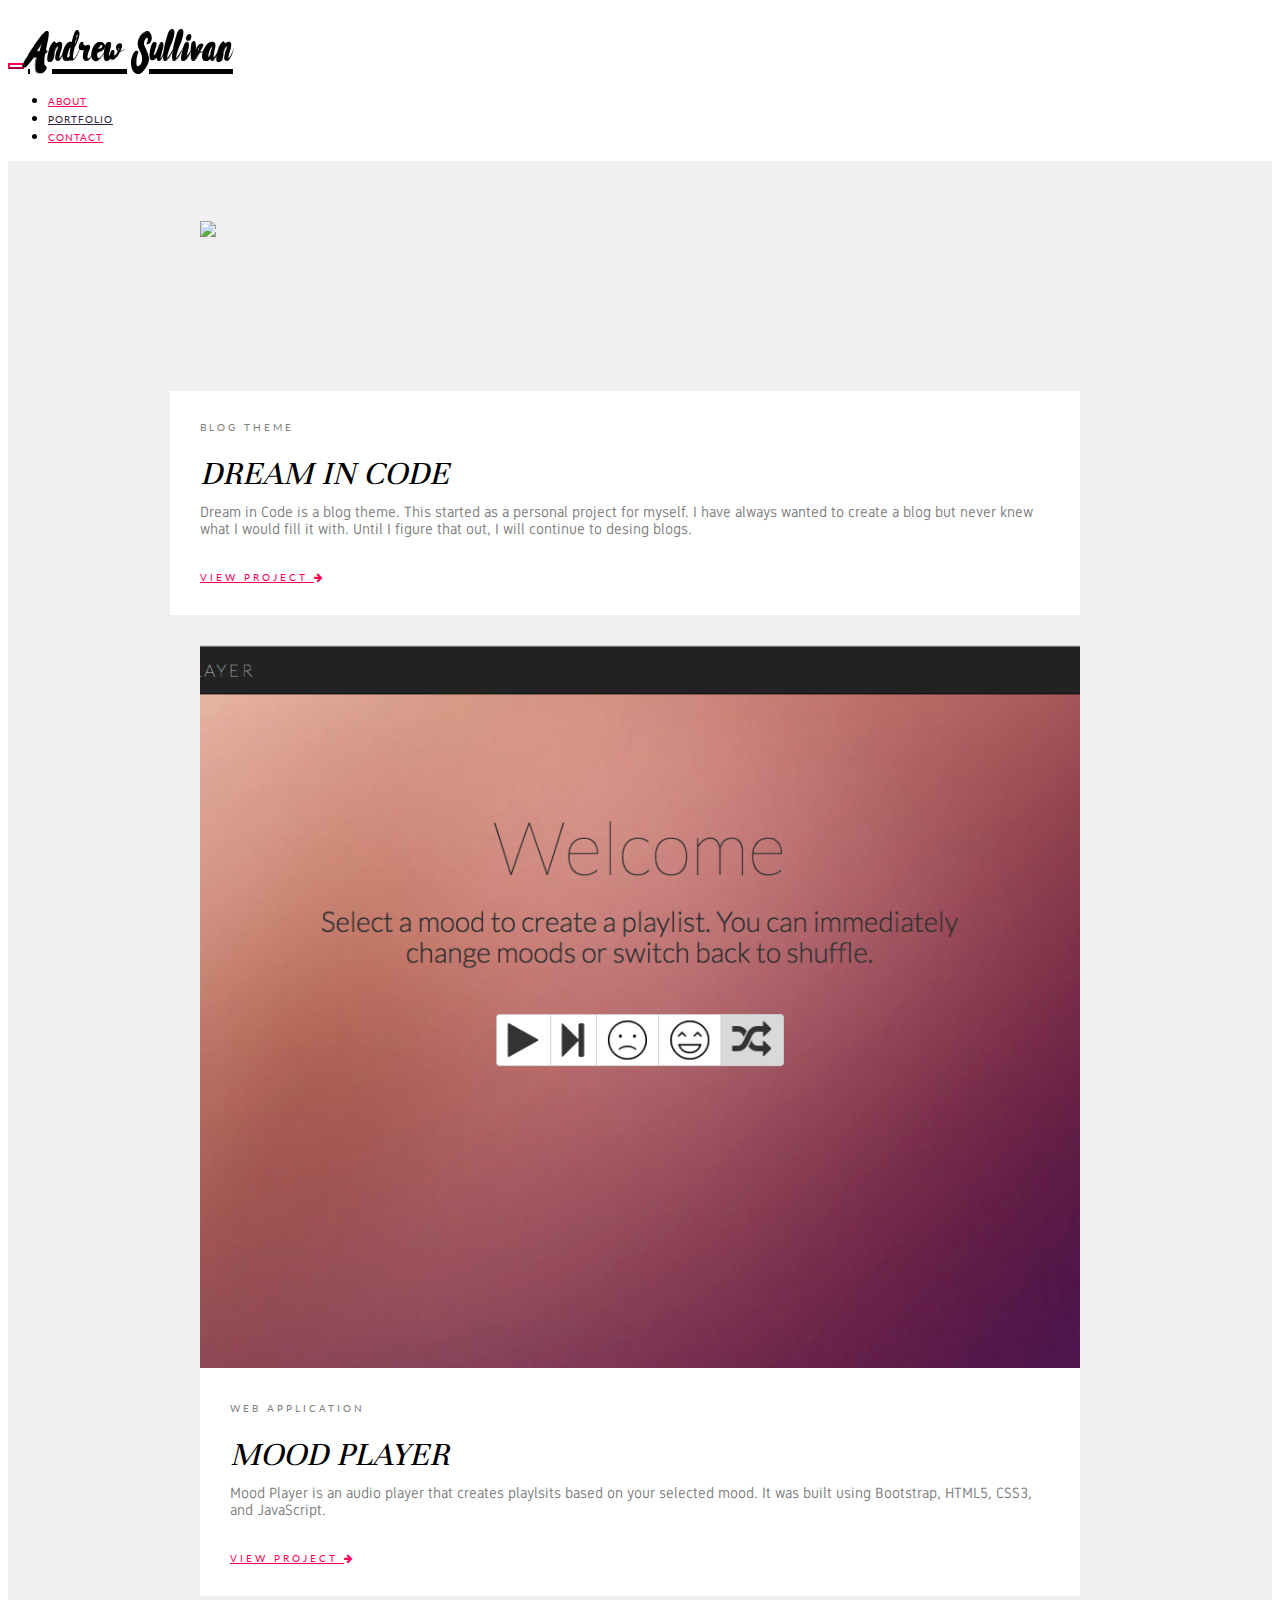
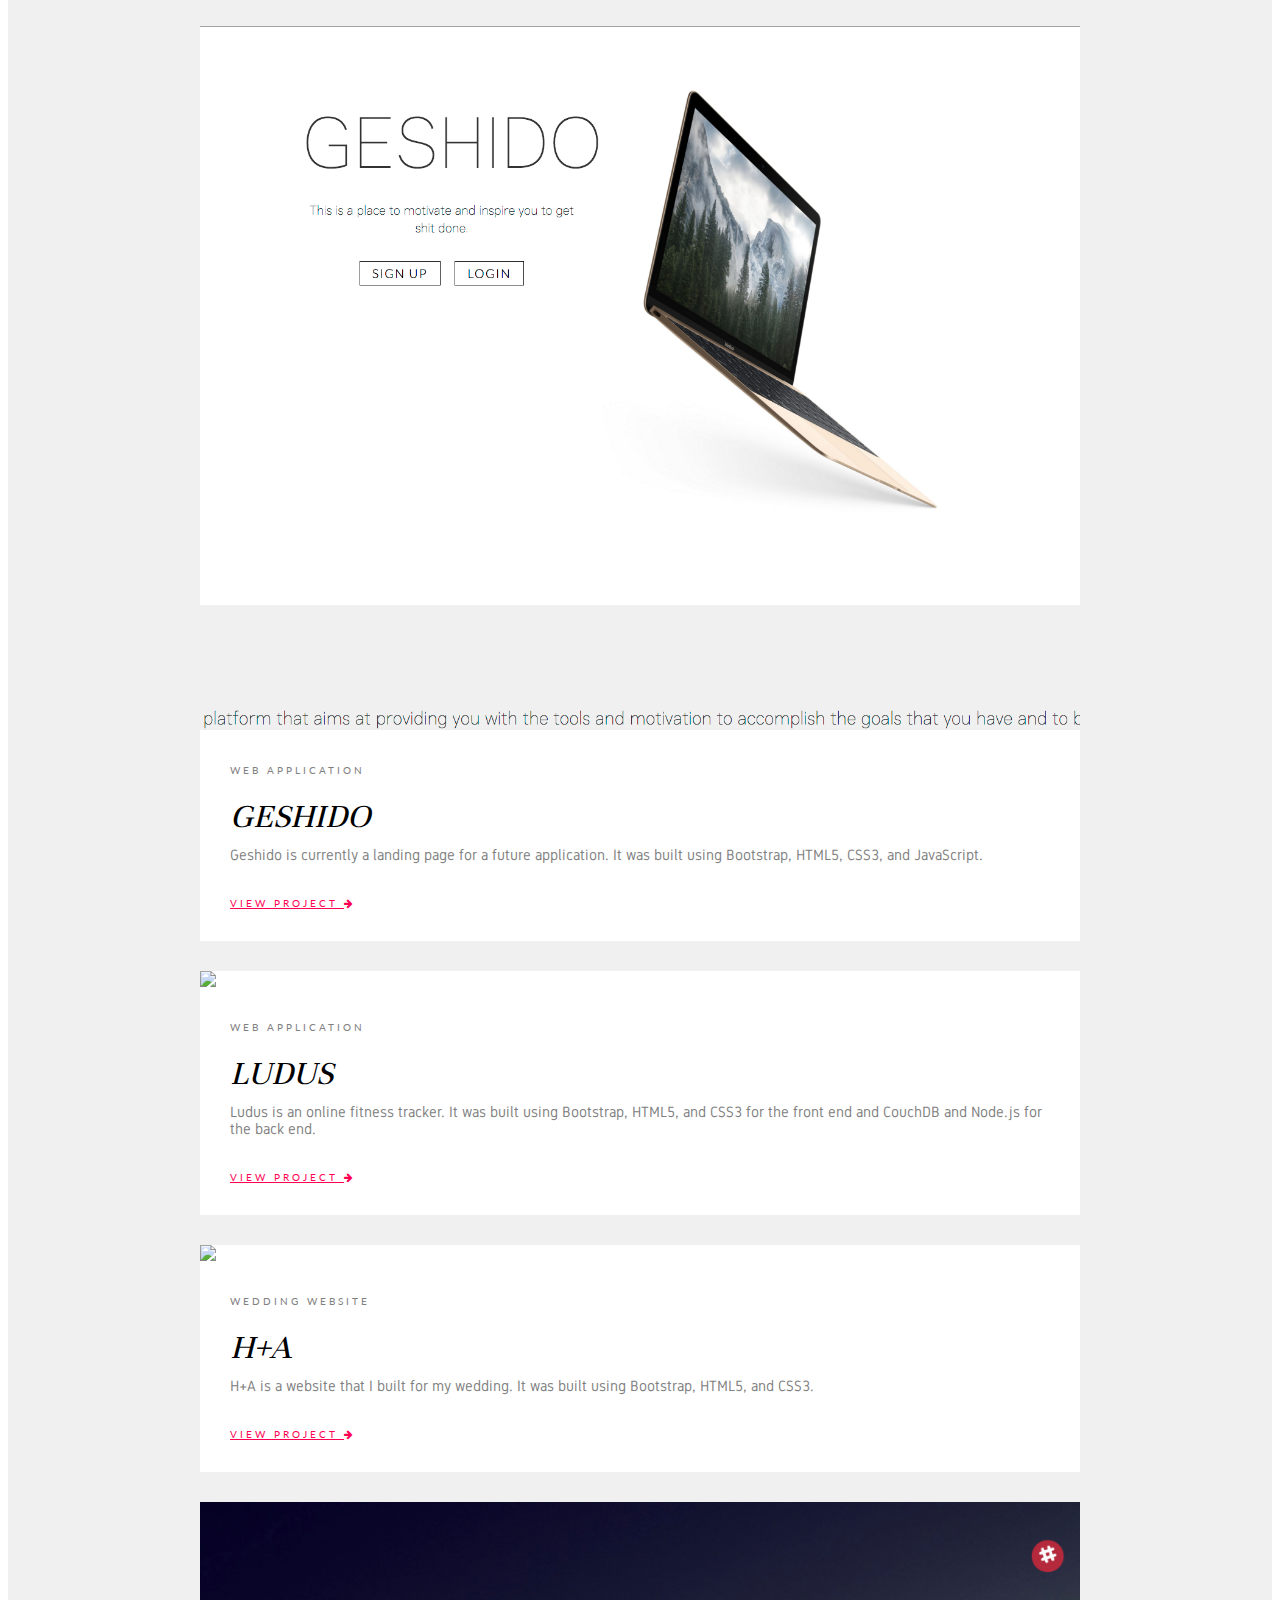
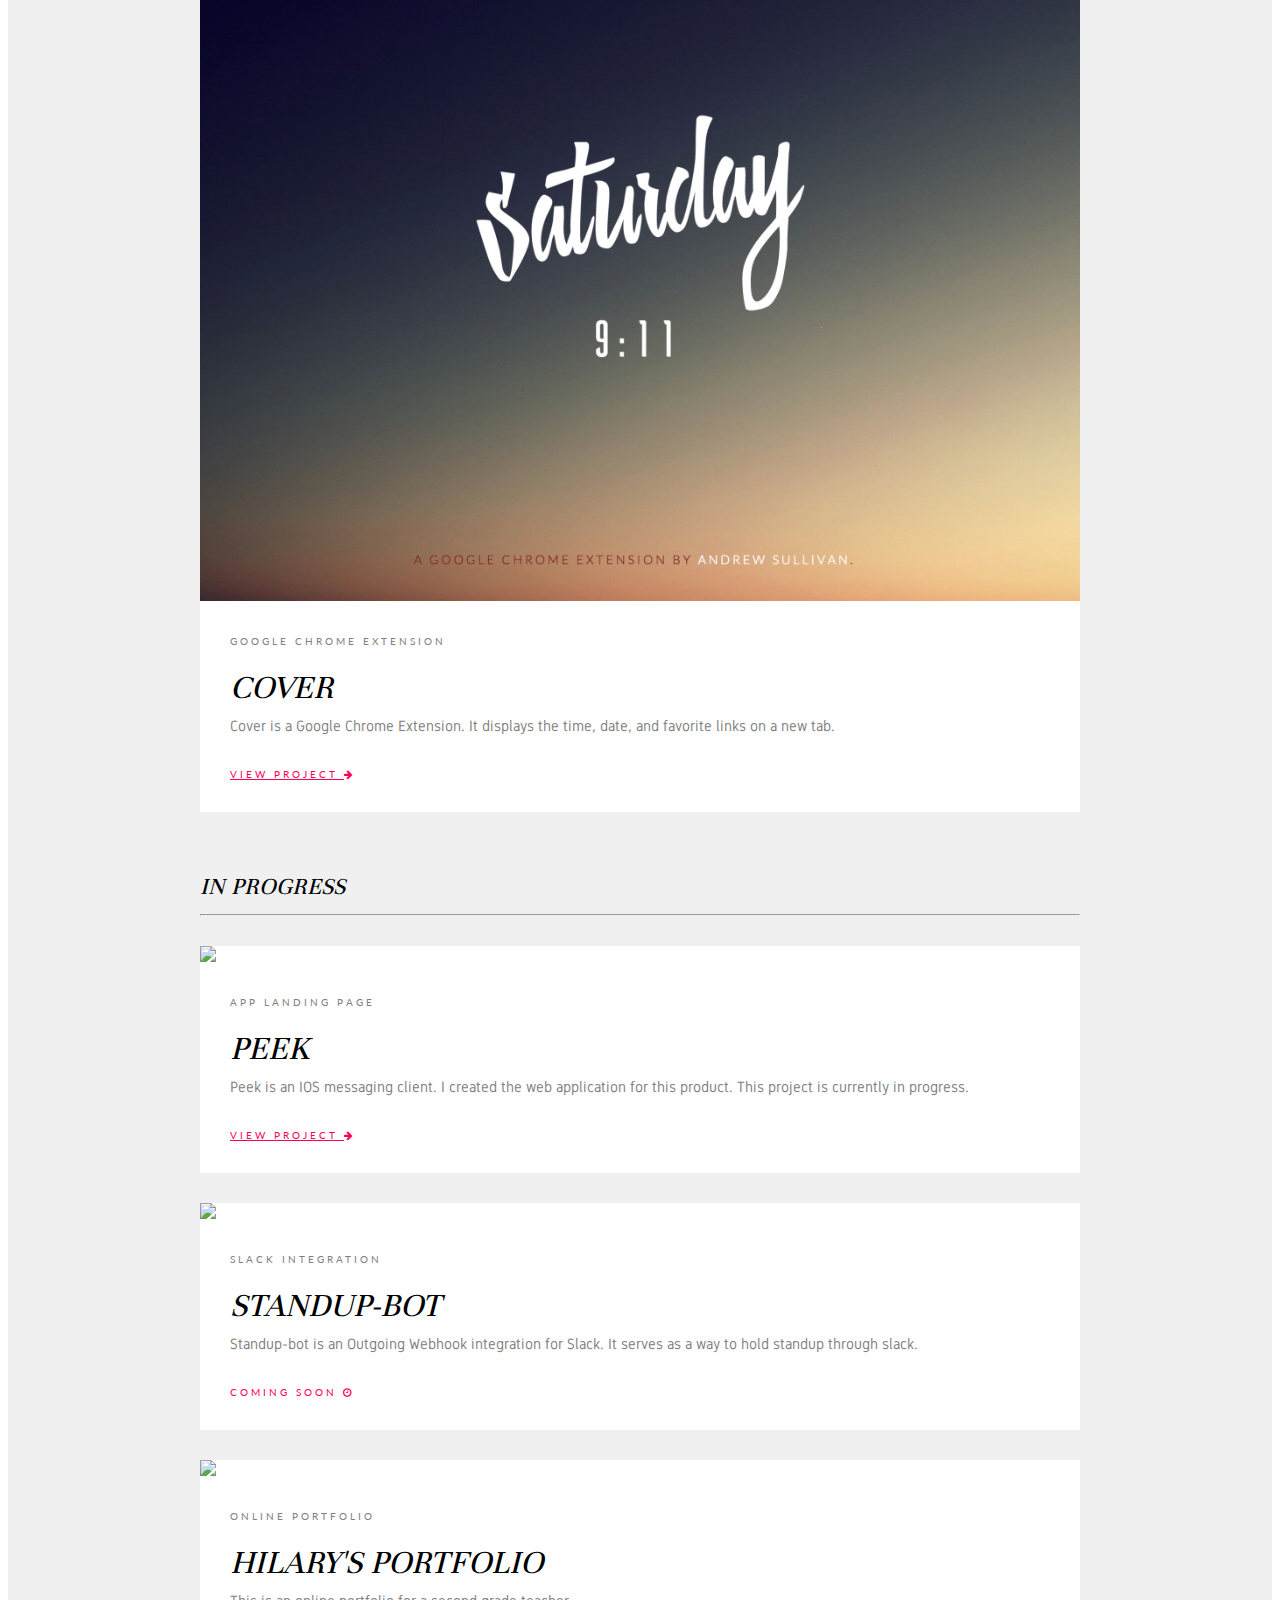
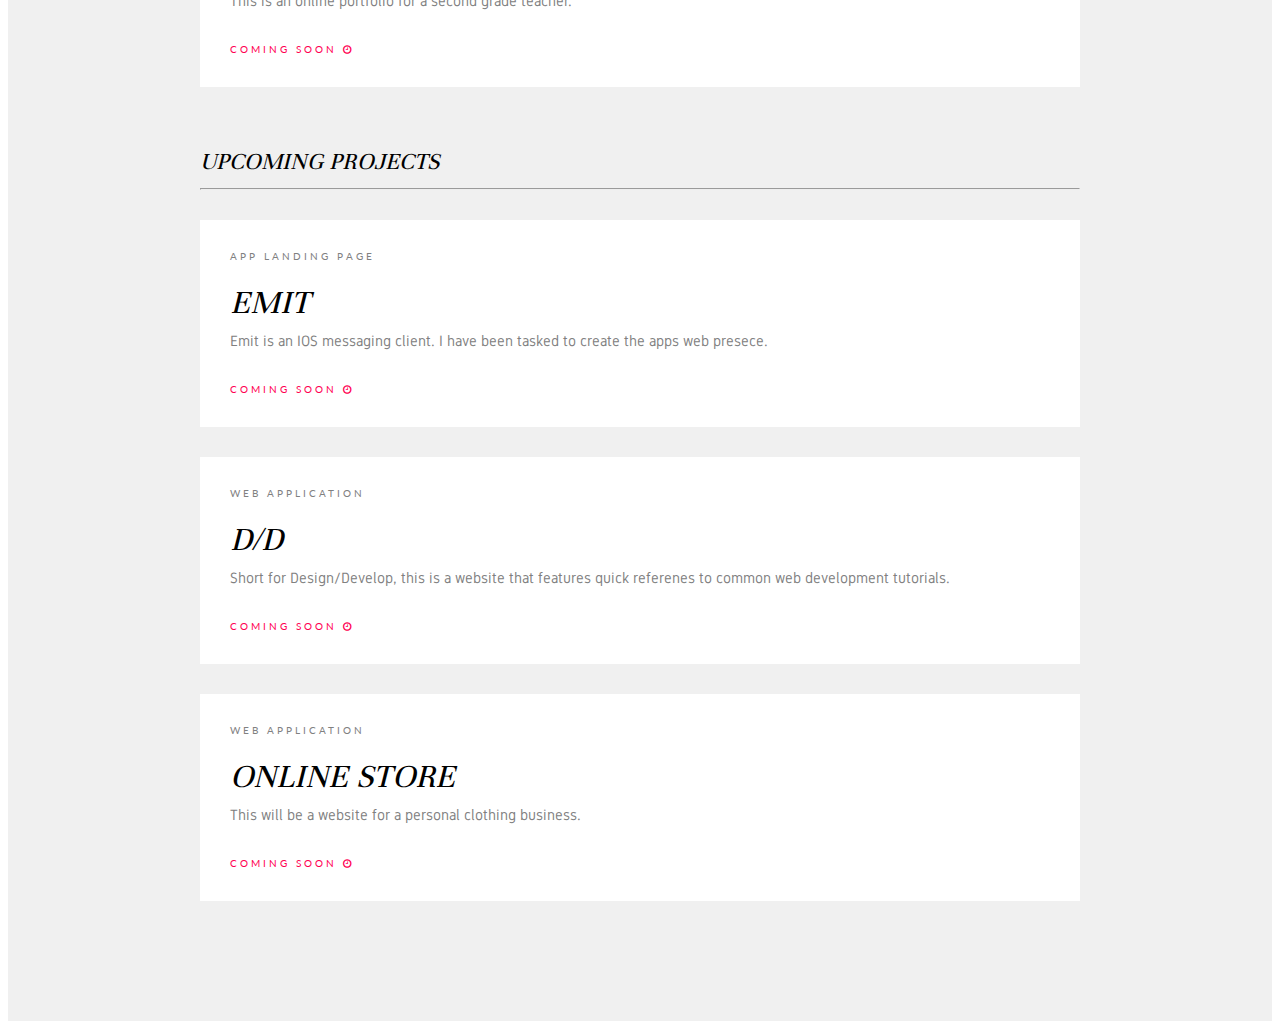
==== commit 424e843b: "Added geshido to portfolio." ====
--- a/portfolio.html
+++ b/portfolio.html
@@ -71,7 +71,26 @@
           </div>
         </div>
       </div>
-      <div class="row">
+
+      <div class="row">
+        <div class="col-md-4">
+          <div class="portfolio-item">
+            <img src="img/mood-player-2.png" style="width:100%">
+            <div class="portfolio-category">web application</div>
+            <div class="portfolio-title">Mood Player</div>
+            <div class="portfolio-description">Mood Player is an audio player that creates playlsits based on your selected mood.  It was built using Bootstrap, HTML5, CSS3, and JavaScript.</div>
+            <a class="portfolio-link" href="http://atsullivan.github.io/music_player/" target="_blank">view project <i class="fa fa-arrow-right"></i></a>
+          </div>
+        </div>
+        <div class="col-md-4">
+          <div class="portfolio-item">
+            <img src="img/geshido-2.png" style="width:100%">
+            <div class="portfolio-category">web application</div>
+            <div class="portfolio-title">Geshido</div>
+            <div class="portfolio-description">Geshido is currently a landing page for a future application.  It was built using Bootstrap, HTML5, CSS3, and JavaScript.</div>
+            <a class="portfolio-link" href="http://atsullivan.github.io/geshido/" target="_blank">view project <i class="fa fa-arrow-right"></i></a>
+          </div>
+        </div>
         <div class="col-md-4">
           <div class="portfolio-item">
             <img src="img/ludus/bg7.jpg" style="width:100%">
@@ -81,12 +100,14 @@
             <a class="portfolio-link" href="http://atsullivan.github.io/Ludus1/" target="_blank">view project <i class="fa fa-arrow-right"></i></a>
           </div>
         </div>
+      </div>
+      <div class="row">
         <div class="col-md-4">
           <div class="portfolio-item">
             <img src="img/ha/bg.jpg" style="width:100%">
             <div class="portfolio-category">wedding website</div>
-            <div class="portfolio-title">Hilary + Andrew</div>
-            <div class="portfolio-description">Hilary + Andrew is a website that I built for my wedding.  It was built using Bootstrap, HTML5, and CSS3.</div>
+            <div class="portfolio-title">H+A</div>
+            <div class="portfolio-description">H+A is a website that I built for my wedding.  It was built using Bootstrap, HTML5, and CSS3.</div>
             <a class="portfolio-link" href="http://atsullivan.github.io/Wedding/" target="_blank">view project <i class="fa fa-arrow-right"></i></a>
           </div>
         </div>
--- a/landing.css
+++ b/landing.css
@@ -1,3 +1,29 @@
+@font-face {
+  font-family: "RissaTypeface";
+  src: url(fonts/RissaTypeface.ttf) format("truetype");
+}
+
+@font-face {
+  font-family: "Unna";
+  src: url(fonts/Unna-Regular.ttf) format("truetype");
+}
+
+@font-face {
+  font-family: "Gidole";
+  src: url(fonts/Gidole-Regular.ttf) format("truetype");
+}
+
+@font-face {
+  font-family: "Pier Sans";
+  src: url(fonts/pier-regular.otf) format("truetype");
+}
+
+@font-face {
+  font-family: "Oranienbaum";
+  src: url(fonts/Oranienbaum.ttf) format("truetype");
+}
+
+
 .no-padding {
      padding: 0;
      margin: 0;
@@ -7,13 +33,17 @@
      padding-left: 0;
 }
 
-.attention {
-	font-weight: 900;
-	color: #660066;
-}
-
 .navbar {
 	padding-top: 20px;
+}
+
+.navbar-toggle {
+  border-color: #FF0052;
+  background: transparent;
+}
+
+.navbar-toggle .icon-bar {
+  background: #FF0052;
 }
 
 .navbar .navbar-brand {
@@ -22,7 +52,6 @@
 	font-family: 'RissaTypeface';
 	font-size: 50px;
 	-webkit-transition: 1s;
-	/*font-weight: 900;*/
 }
 
 .navbar .navbar-brand:hover {
@@ -45,61 +74,6 @@
 
 .navbar .navbar-nav > .active > a {
 	color:  #2F2342;
-}
-
-.portfolio-banner {
-	position: relative; 
-	background-color: #f0f0f0;
-	padding-bottom: 60px;
-	/*background-image: url(img/bg.jpg);
-	background-size: 100%;
-	background-repeat: no-repeat;
-	height: 700px;
-	position: relative;
-	width: 100%;*/
-}
-
-.banner-heading {
-	position: absolute; 
-    top: 120px; 
-    left: 0; 
-    width: 100%;
-    border-width: 5px; 
-	/*text-align: center;
-	color: white;
-	text-transform: uppercase;
-	position: absolute;
-	top: 200px;
-	left: 0;
-	width: 100%;*/
-}
-
-.banner-heading > h1 {
-	font-family: 'Oranienbaum';
-	font-style: italic;
-	font-size: 60px;
-	text-align: center;
-	color: white;
-	text-transform: uppercase;
-}
-
-.banner-heading > h2 {
-	font-family: 'Unna';
-	font-weight: 400;
-	font-size: 130px;
-	letter-spacing: 5px;
-	text-align: center;
-	color: white;
-	text-transform: uppercase;
-}
-
-.banner-heading > h3 {
-	font-family: 'Gidole';
-	color: gray;
-	color: white;
-	width: 74%;
-   	padding-left: 50%;
-   	padding-bottom: 30px;
 }
 
 .banner h1 {
@@ -115,7 +89,6 @@
 	padding-right: 15vw;
 	padding-left: 15vw;
 	background-color: #f0f0f0;
-
 }
 
 
@@ -152,11 +125,9 @@
 }
 
 .portfolio-title {
-	font-family: 'Oranienbaum';
 	font-family: 'Unna';
 	font-style: italic;
 	text-transform: uppercase;
-	font-weight: 600;
 	font-weight: 400;
 	font-size: 35px;
 	padding-left: 30px;
@@ -179,7 +150,6 @@
 	text-transform: uppercase;
 	letter-spacing: 3px;
 	font-size: 10px;
-	color: #CFBFA6;
 	color: #FF0052;
 	-webkit-transition: 1s;
 }
@@ -194,7 +164,6 @@
 	font-family: 'Unna';
 	font-style: italic;
 	text-transform: uppercase;
-	font-weight: 600;
 	font-weight: 400;
 	font-size: 25px;
 }
@@ -213,21 +182,6 @@
 	height: 30px;
 }
 
-.image-1 {
-	background-image: url(img/wedding-3.jpg);
-	background-size: 100%;
-	height: 600px;
-}
-
-.color-layer-3 {
-    background-color: rgba(247, 91, 91, 0.3);
-    position: absolute;
-    top: 0;
-    left: 0;
-    width: 100%;
-    height: 543px;
-}
-
 .color-layer-4 {
     background-color: rgba(247, 91, 91, 0.3);
     position: absolute;
@@ -262,7 +216,7 @@
 	line-height: 35px;
 }
 
-.extra-section {
+.logo-container {
 	background-color: #E84545;
 	padding-top: 80px;
 	padding-bottom: 80px;
@@ -287,7 +241,6 @@
 
 .philosophy-section > .philosophy-content > h1 {
 	font-family: 'Pier Sans';
-	/*font-weight: 600;*/
 	font-size: 28px;
 	letter-spacing: 1px;
 	border-left: 5px solid #FF0052;
@@ -330,33 +283,6 @@
 	padding-bottom: 30px;
 }
 
-.footer {
-	background-color: #E84545;
-	margin-top: -30px;
-}
-
-.footer > h1 {
-	padding-top: 50px;
-	padding-bottom: 50px;
-	margin-bottom: -30px;
-	padding-right: 15vw;
-	padding-left: 15vw;
-	font-family: 'Oranienbaum';
-	font-family: 'Lato';
-
-	/*font-style: italic;*/
-}
-
-.footer > h1 > a {
-	color: white;
-	-webkit-transition: 1s;
-}
-
-.footer > h1 > a:hover {
-	text-decoration: none;
-	cursor: pointer;
-}
-
 .contact-banner {
 	position: relative; 
 }
@@ -395,23 +321,6 @@
 }
 
 .contact {
-	/*padding-top: 80px;
-	padding-bottom: 80px;
-	padding-left: 140px;
-	padding-right: 140px;*/
-}
-
-.contact h1 {
-	font-family: 'Pier Sans';
-	font-weight: 600;
-	font-size: 28px;
-	color: #2F2342;
-	letter-spacing: 1px;
-	border-left: 5px solid #FF0052;
-	padding-left: 10px;
-}
-
-.contact-2 {
 	padding-top: 100px;
 	padding-bottom: 100px;
 	text-align: center;
@@ -457,19 +366,3 @@
 .facebook:hover {
 	background-color: #768BB7;
 }
-
-.googleplus {
-	background-color: #dd4b39;
-}
-
-.googleplus:hover {
-	background-color: #E78174;
-}
-
-.mail {
-	background-color: #FF0052;
-}
-
-.mail:hover {
-	background-color: #FF4D86;
-}
